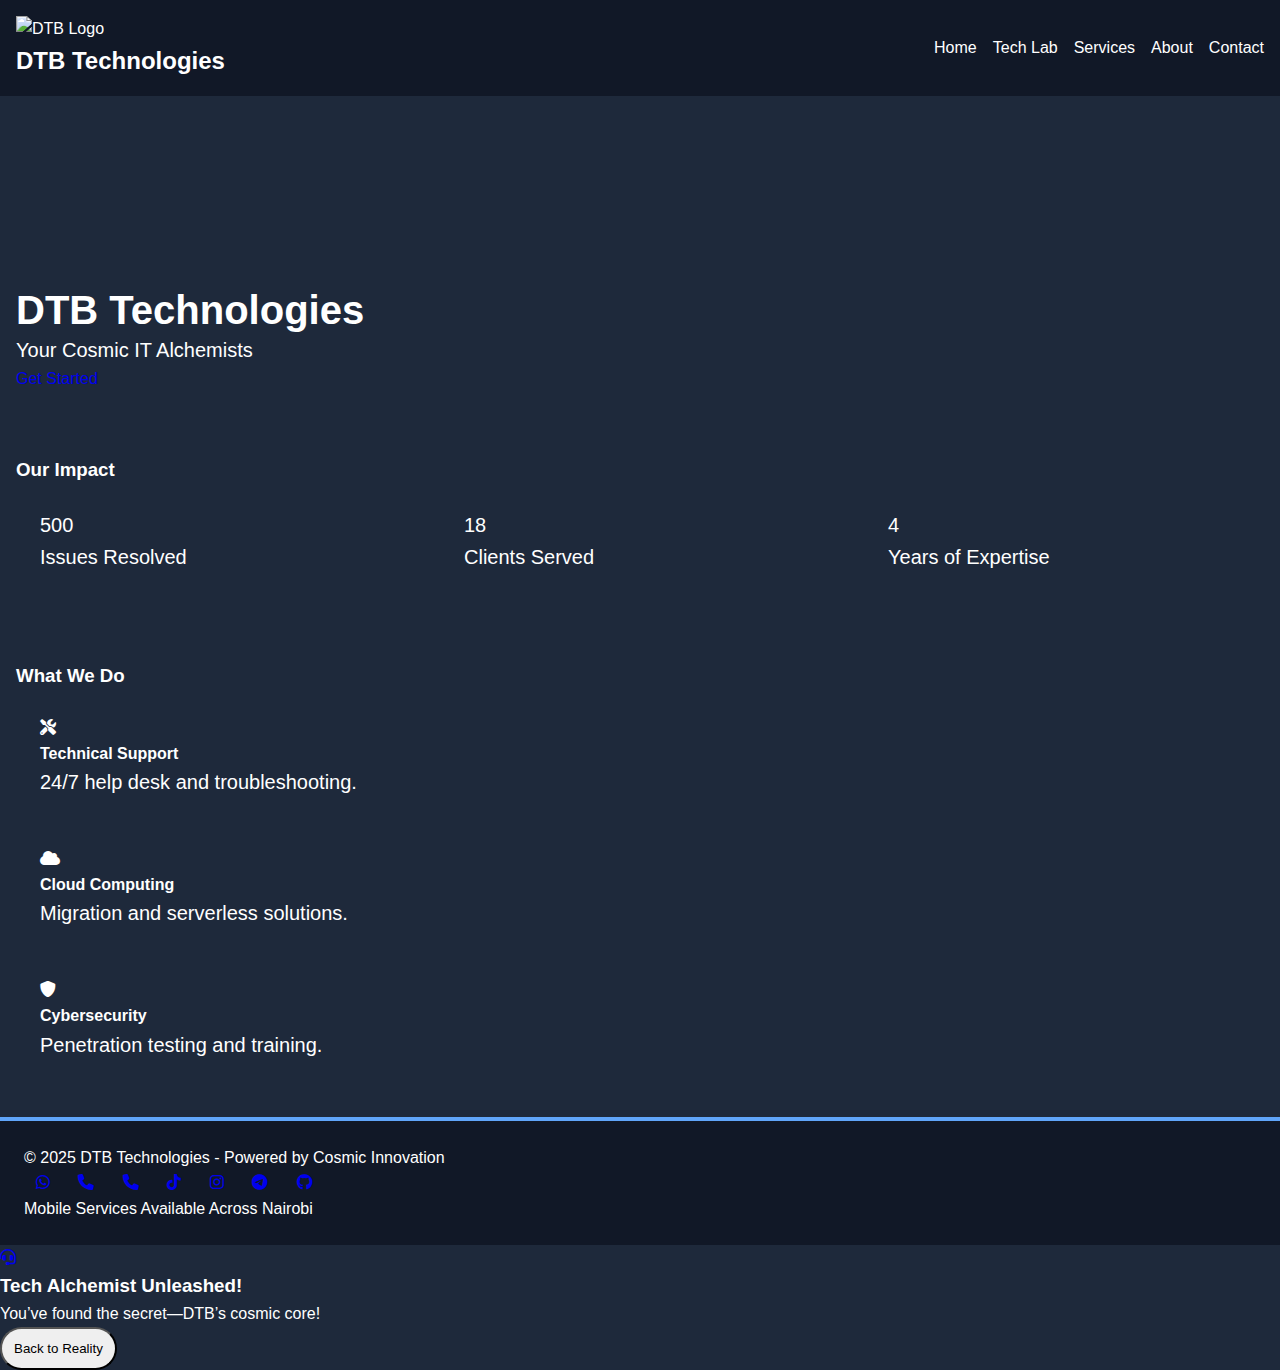
==== index.html @ 1be94500 "Add files via upload" ====
<!DOCTYPE html>
<html lang="en" class="scroll-smooth">
<head>
    <meta charset="UTF-8">
    <title>DTB Technologies - Home</title>
    <script src="https://cdn.tailwindcss.com"></script>
    <link rel="stylesheet" href="styles.css">
    <link rel="stylesheet" href="https://cdnjs.cloudflare.com/ajax/libs/font-awesome/6.0.0-beta3/css/all.min.css">
</head>
<body>
    <header class="p-4 bg-gray-900 text-white sticky top-0 flex justify-between items-center z-20 animate-float">
        <div class="flex items-center">
            <img src="assets/logo.png" alt="DTB Logo" class="h-10 mr-2 cursor-pointer" id="easter-egg">
            <h1 class="text-2xl font-bold">DTB Technologies</h1>
        </div>
        <nav class="flex gap-6">
            <a href="index.html" class="nav-link">Home</a>
            <a href="tech-lab.html" class="nav-link">Tech Lab</a>
            <a href="services.html" class="nav-link">Services</a>
            <a href="about.html" class="nav-link">About</a>
            <a href="contact.html" class="nav-link">Contact</a>
        </nav>
    </header>
    <main>
        <!-- Hero with Video -->
        <section class="relative min-h-[60vh] flex items-center justify-center text-center overflow-hidden">
            <video autoplay muted loop class="absolute inset-0 w-full h-full object-cover z-0 animate-video-glitch">
                <source src="assets/tech-video.mp4" type="video/mp4">
            </video>
            <div class="absolute inset-0 bg-black opacity-60 z-10 animate-flicker"></div>
            <div id="particles-js" class="absolute inset-0 z-15"></div>
            <div class="relative z-20">
                <h2 class="text-7xl font-bold text-blue-400 animate-glitch">DTB Technologies</h2>                <p class="text-3xl mt-4 text-white animate-text-buzz">Your Cosmic IT Alchemists</p>
                <a href="services.html" class="mt-8 inline-block p-4 bg-blue-500 text-white rounded-full hover:bg-blue-600 animate-pulse-cta">Get Started</a>
            </div>
        </section>

        <!-- Stats -->
        <section class="p-10 bg-slate-900 text-center">
            <h3 class="text-4xl font-bold text-blue-400 mb-8 animate-spin-slow">Our Impact</h3>
            <div class="grid grid-cols-3 gap-6">
            <div class="p-6 animate-bounce">
                    <p class="text-5xl text-white counter" data-target="500">0</p>
                    <p class="text-xl mt-2">Issues Resolved</p>
                </div>
                <div class="p-6 animate-bounce">
                    <p class="text-5xl text-white counter" data-target="50">0</p>
                    <p class="text-xl mt-2">Clients Served</p>
                </div>
                <div class="p-6 animate-bounce">
                    <p class="text-5xl text-white counter" data-target="10">0</p>
                    <p class="text-xl mt-2">Years of Expertise</p>
                </div>
            </div>
        </section>

        <!-- Service Teaser Carousel -->
        <section class="p-10 bg-gray-800">
            <h3 class="text-4xl font-bold text-blue-400 text-center mb-8 animate-wobble">What We Do</h3>
            <div id="carousel" class="relative overflow-hidden">
                <div class="flex transition-transform duration-500 ease-in-out">
                    <div class="min-w-full p-6 bg-slate-900 rounded-lg text-center animate-slide-in">
                        <i class="fas fa-tools text-4xl text-blue-400 mb-4"></i>
                        <h4 class="text-2xl text-white">Technical Support</h4>
                        <p class="mt-2">24/7 help desk and troubleshooting.</p>
                    </div>
                    <div class="min-w-full p-6 bg-slate-900 rounded-lg text-center animate-slide-in">
                        <i class="fas fa-cloud text-4xl text-blue-400 mb-4"></i>
                        <h4 class="text-2xl text-white">Cloud Computing</h4>
                        <p class="mt-2">Migration and serverless solutions.</p>
                    </div>
                    <div class="min-w-full p-6 bg-slate-900 rounded-lg text-center animate-slide-in">
                        <i class="fas fa-shield-alt text-4xl text-blue-400 mb-4"></i>
                        <h4 class="text-2xl text-white">Cybersecurity</h4>
                        <p class="mt-2">Penetration testing and training.</p>
                    </div>
                </div>
            </div>
        </section>
    </main>

    <footer class="p-6 bg-gray-900 text-white text-center border-t-4 border-blue-400 animate-neon-footer relative overflow-hidden">
        <div class="absolute inset-0 bg-gradient-to-r from-blue-500/20 to-transparent animate-gradient-shift"></div>
        <p class="text-xl relative z-10">© 2025 DTB Technologies - Powered by Cosmic Innovation</p>
        <div class="mt-4 flex justify-center gap-6 relative z-10 flex-wrap">
            <a href="https://wa.me/+254729983567" target="_blank" class="p-3 bg-green-500 text-white rounded-full hover:bg-green-600 hover:scale-110 transition-all" title="WhatsApp Us (+254-729983567)"><i class="fab fa-whatsapp text-xl"></i></a>
            <a href="tel:+254729983567" target="_blank" class="p-3 bg-blue-500 text-white rounded-full hover:bg-blue-600 hover:scale-110 transition-all" title="Call Us (+254-729983567)"><i class="fas fa-phone text-xl"></i></a>
            <a href="tel:+254104160502" target="_blank" class="p-3 bg-blue-500 text-white rounded-full hover:bg-blue-600 hover:scale-110 transition-all" title="Call Us (+254-104160502)"><i class="fas fa-phone text-xl"></i></a>
            <a href="https://www.tiktok.com/@yourhandle" target="_blank" class="p-3 bg-black text-white rounded-full hover:bg-gray-800 hover:scale-110 transition-all" title="Follow on TikTok"><i class="fab fa-tiktok text-xl"></i></a>
            <a href="https://www.instagram.com/yourhandle" target="_blank" class="p-3 bg-pink-500 text-white rounded-full hover:bg-pink-600 hover:scale-110 transition-all" title="Follow on Instagram"><i class="fab fa-instagram text-xl"></i></a>
            <a href="https://t.me/yourhandle" target="_blank" class="p-3 bg-teal-500 text-white rounded-full hover:bg-teal-600 hover:scale-110 transition-all" title="Join on Telegram"><i class="fab fa-telegram text-xl"></i></a>
            <a href="https://github.com/DTBbuilds" target="_blank" class="p-3 bg-gray-700 text-white rounded-full hover:bg-gray-600 hover:scale-110 transition-all" title="Check on GitHub"><i class="fab fa-github text-xl"></i></a>
        </div>
        <div class="mt-4 text-sm relative z-10">Mobile Services Available Across Nairobi</div>
    </footer>

    <!-- Contact Orb -->
    <a href="help.html" id="contact-orb" class="fixed bottom-10 right-10 w-16 h-16 bg-blue-500 rounded-full flex items-center justify-center cursor-pointer z-20" data-tooltip="Need help? Chat now!">
        <i class="fas fa-headset text-2xl text-white"></i>
    </a>

    <script src="https://cdn.jsdelivr.net/npm/particles.js@2.0.0/particles.min.js"></script>
    <script>
        particlesJS('particles-js', {
            particles: { number: { value: 100 }, color: { value: '#60a5fa' }, size: { value: 4 }, move: { speed: 3 } },
            interactivity: { events: { onhover: { enable: true, mode: 'repulse' }, onclick: { enable: true, mode: 'push' } } }
        });
    </script>
    <script src="script.js"></script>
    <div id="easter-egg" class="fixed inset-0 bg-black bg-opacity-80 flex items-center justify-center z-50 hidden">
        <div class="text-center">
            <h3 class="text-5xl font-bold text-blue-400 animate-glitch">Tech Alchemist Unleashed!</h3>
            <p class="text-2xl text-white mt-4">You’ve found the secret—DTB’s cosmic core!</p>
            <button id="close-egg" class="mt-6 p-3 bg-blue-500 text-white rounded-full hover:bg-blue-600">Back to Reality</button>
        </div>
    </div>
</body>
</html>
---- styles.css ----
/* Reset & Base Styles */
* {
    margin: 0;
    padding: 0;
    box-sizing: border-box;
}
body {
    font-family: Arial, sans-serif;
    background: #1e293b;
    color: #fff;
    line-height: 1.6;
}

/* Header */
header {
    padding: 1rem;
    background: #111827;
    position: sticky;
    top: 0;
    z-index: 20;
    display: flex;
    flex-wrap: wrap;
    justify-content: space-between;
    align-items: center;
}
header img {
    height: 2.5rem;
}
header h1 {
    font-size: 1.5rem;
}
nav {
    display: flex;
    gap: 1rem;
    flex-wrap: wrap;
}
nav a {
    color: #fff;
    text-decoration: none;
    font-size: 1rem;
}

/* Hero Sections */
section {
    padding: 2rem 1rem;
}
section h2 {
    font-size: 2.5rem;
    line-height: 1.2;
}
section p {
    font-size: 1.25rem;
}
.animate-glitch {
    animation: glitch 1s infinite;
}
@keyframes glitch {
    0% { transform: translate(0); }
    20% { transform: translate(-2px, 2px); }
    40% { transform: translate(2px, -2px); }
    60% { transform: translate(-2px, 0); }
    80% { transform: translate(2px, 2px); }
    100% { transform: translate(0); }
}

/* Grids & Cards */
.grid {
    display: grid;
    gap: 1.5rem;
    max-width: 80rem;
    margin: 0 auto;
}
.p-6 {
    padding: 1.5rem;
}
.animate-float {
    animation: float 4s infinite ease-in-out;
}
@keyframes float {
    0% { transform: translateY(0); }
    50% { transform: translateY(-0.5rem); }
    100% { transform: translateY(0); }
}
.animate-neon {
    animation: neon 2s infinite;
}
@keyframes neon {
    0% { text-shadow: 0 0 5px #60a5fa; }
    50% { text-shadow: 0 0 15px #60a5fa; }
    100% { text-shadow: 0 0 5px #60a5fa; }
}

/* Buttons & Links */
a {
    text-decoration: none;
}
.p-3 {
    padding: 0.75rem;
}
.rounded-full {
    border-radius: 9999px;
}
.hover\:scale-110:hover {
    transform: scale(1.1);
}
.transition-all {
    transition: all 0.3s ease;
}
.animate-pulse-cta {
    animation: pulseCTA 2s infinite;
}
@keyframes pulseCTA {
    0% { box-shadow: 0 0 5px #60a5fa; }
    50% { box-shadow: 0 0 15px #60a5fa; }
    100% { box-shadow: 0 0 5px #60a5fa; }
}

/* Footer */
footer {
    padding: 1.5rem 1rem;
    background: #111827;
    border-top: 4px solid #60a5fa;
}
footer .flex {
    gap: 1rem;
    flex-wrap: wrap;
    justify-content: center;
}
.animate-neon-footer {
    animation: neonFooter 3s infinite;
}
@keyframes neonFooter {
    0% { border-color: #60a5fa; }
    50% { border-color: #2563eb; }
    100% { border-color: #60a5fa; }
}
.animate-gradient-shift {
    animation: gradientShift 5s infinite alternate;
}
@keyframes gradientShift {
    0% { transform: translateX(-100%); }
    100% { transform: translateX(100%); }
}
footer a, .p-6 a {
    position: relative;
    overflow: hidden;
    animation: subtlePulse 2s infinite;
}
footer a::after, .p-6 a::after {
    content: '';
    position: absolute;
    top: -100%;
    left: -100%;
    width: 300%;
    height: 300%;
    background: radial-gradient(circle, rgba(255, 255, 255, 0.3) 0%, transparent 70%);
    transition: all 0.6s ease;
    opacity: 0;
}
footer a:hover::after, .p-6 a:hover::after {
    opacity: 1;
    top: 100%;
    left: 100%;
}
@keyframes subtlePulse {
    0% { box-shadow: 0 0 5px rgba(96, 165, 250, 0.5); }
    50% { box-shadow: 0 0 10px rgba(96, 165, 250, 0.7); }
    100% { box-shadow: 0 0 5px rgba(96, 165, 250, 0.5); }
}

/* Contact Orb */
#contact-orb {
    animation: pulse 2s infinite;
}
@keyframes pulse {
    0% { box-shadow: 0 0 5px #60a5fa; }
    50% { box-shadow: 0 0 15px #60a5fa; }
    100% { box-shadow: 0 0 5px #60a5fa; }
}

/* Media Queries */
@media (max-width: 768px) {
    header {
        flex-direction: column;
        gap: 1rem;
    }
    header h1 {
        font-size: 1.25rem;
    }
    nav {
        justify-content: center;
        font-size: 0.9rem;
    }
    section h2 {
        font-size: 2rem;
    }
    section p {
        font-size: 1rem;
    }
    .grid {
        grid-template-columns: 1fr;
    }
    .text-7xl {
        font-size: 2.5rem;
    }
    .text-5xl {
        font-size: 2rem;
    }
    .text-4xl {
        font-size: 1.75rem;
    }
    .text-3xl {
        font-size: 1.5rem;
    }
    .text-2xl {
        font-size: 1.25rem;
    }
    #contact-orb {
        width: 3rem;
        height: 3rem;
        bottom: 1rem;
        right: 1rem;
    }
    #contact-orb i {
        font-size: 1.25rem;
    }
    footer .text-xl {
        font-size: 1rem;
    }
    footer .text-sm {
        font-size: 0.875rem;
    }
}

@media (min-width: 769px) {
    .grid-cols-2 {
        grid-template-columns: repeat(2, 1fr);
    }
    .grid-cols-3 {
        grid-template-columns: repeat(3, 1fr);
    }
}
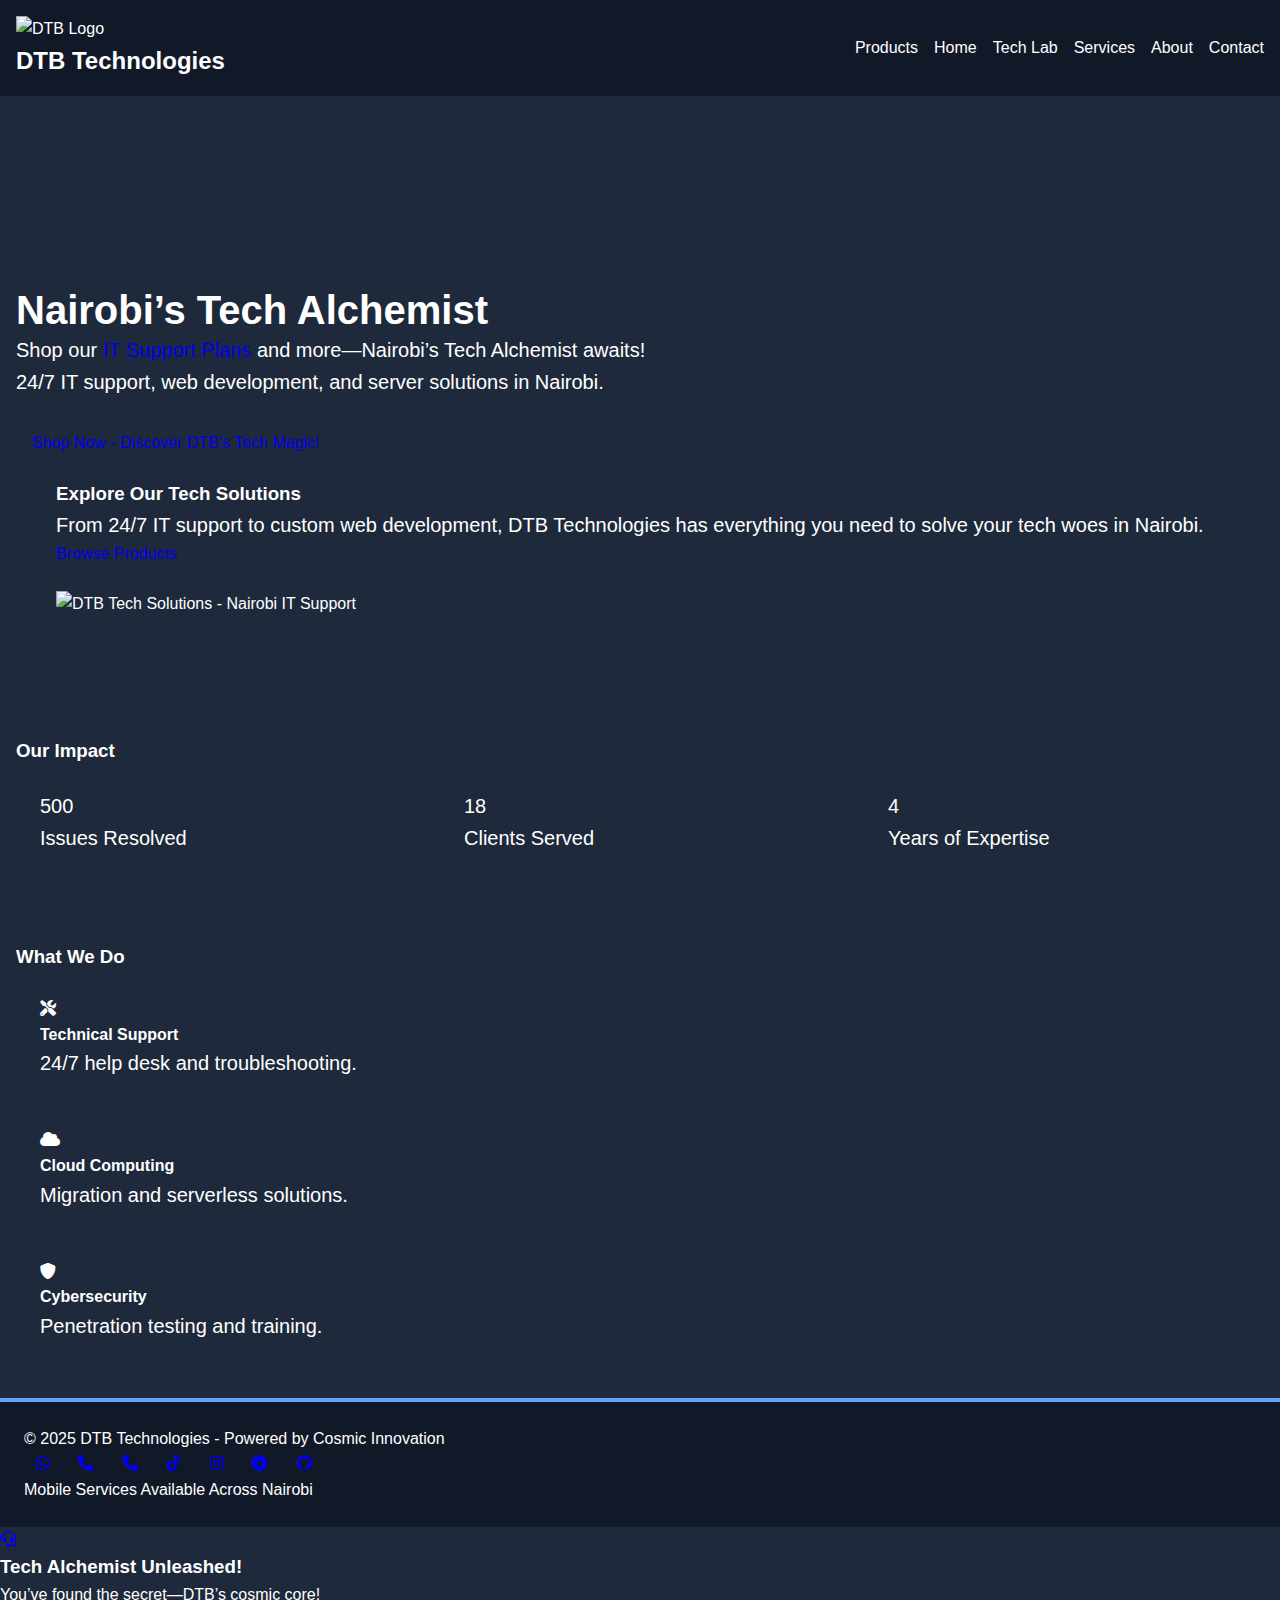
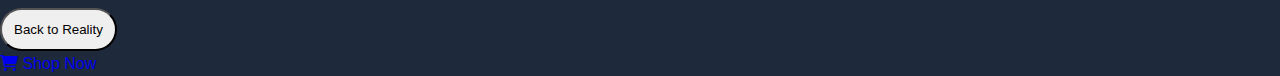
==== commit 8f4cd8bc: "Add files via upload" ====
--- a/index.html
+++ b/index.html
@@ -1,6 +1,8 @@
 <!DOCTYPE html>
 <html lang="en" class="scroll-smooth">
 <head>
+    <meta name="description" content="DTB Technologies: Nairobi's Tech Alchemist. IT support, web development, server solutions—24/7. Call +254-729983567.">
+    <meta name="keywords" content="Nairobi IT support, web development Kenya, tech alchemist Nairobi, 24/7 IT help Kenya, server solutions Nairobi">
     <meta charset="UTF-8">
     <title>DTB Technologies - Home</title>
     <script src="https://cdn.tailwindcss.com"></script>
@@ -14,6 +16,7 @@
             <h1 class="text-2xl font-bold">DTB Technologies</h1>
         </div>
         <nav class="flex gap-6">
+            <a href="products.html" class="text-blue-400 mx-2">Products</a>
             <a href="index.html" class="nav-link">Home</a>
             <a href="tech-lab.html" class="nav-link">Tech Lab</a>
             <a href="services.html" class="nav-link">Services</a>
@@ -24,15 +27,32 @@
     <main>
         <!-- Hero with Video -->
         <section class="relative min-h-[60vh] flex items-center justify-center text-center overflow-hidden">
-            <video autoplay muted loop class="absolute inset-0 w-full h-full object-cover z-0 animate-video-glitch">
+            <video autoplay muted loop class="absolute inset-0 w-full h-full object-cover z-0">
                 <source src="assets/tech-video.mp4" type="video/mp4">
             </video>
-            <div class="absolute inset-0 bg-black opacity-60 z-10 animate-flicker"></div>
-            <div id="particles-js" class="absolute inset-0 z-15"></div>
-            <div class="relative z-20">
-                <h2 class="text-7xl font-bold text-blue-400 animate-glitch">DTB Technologies</h2>                <p class="text-3xl mt-4 text-white animate-text-buzz">Your Cosmic IT Alchemists</p>
-                <a href="services.html" class="mt-8 inline-block p-4 bg-blue-500 text-white rounded-full hover:bg-blue-600 animate-pulse-cta">Get Started</a>
+            <div class="relative z-10">
+                <h2 class="text-7xl font-bold text-blue-400 animate-glitch">Nairobi’s Tech Alchemist</h2>
+                <p class="text-xl mt-4 text-white relative z-10">Shop our <a href="products.html" class="text-blue-400 hover:underline">IT Support Plans</a> and more—Nairobi’s Tech Alchemist awaits!</p>
+                <p class="text-xl mt-4 text-white">24/7 IT support, web development, and server solutions in Nairobi.</p>
             </div>
+            <!-- Shop Now Button and Card -->
+<section class="p-10 text-center">
+    <!-- Glowing Button -->
+    <a href="products.html" class="inline-block p-4 bg-blue-500 text-white rounded-full hover:bg-blue-600 transition-all animate-pulse-cta text-xl font-bold mb-8">
+        Shop Now - Discover DTB’s Tech Magic!
+    </a>
+    <!-- Neon Card -->
+    <div class="grid grid-cols-1 md:grid-cols-2 gap-6 max-w-4xl mx-auto bg-gray-800 p-6 rounded-lg animate-neon">
+        <div class="text-left">
+            <h3 class="text-3xl text-blue-400 mb-4 animate-glitch">Explore Our Tech Solutions</h3>
+            <p class="text-white">From 24/7 IT support to custom web development, DTB Technologies has everything you need to solve your tech woes in Nairobi.</p>
+            <a href="products.html" class="inline-block mt-4 p-2 bg-blue-500 text-white rounded hover:bg-blue-600">Browse Products</a>
+        </div>
+        <div>
+            <img src="assets/tech-solutions.png" alt="DTB Tech Solutions - Nairobi IT Support" class="h-40 mx-auto rounded-lg">
+        </div>
+    </div>
+</section>
         </section>
 
         <!-- Stats -->
@@ -114,5 +134,9 @@
             <button id="close-egg" class="mt-6 p-3 bg-blue-500 text-white rounded-full hover:bg-blue-600">Back to Reality</button>
         </div>
     </div>
+    <!-- Sticky Shop Now Button -->
+<a href="products.html" class="fixed bottom-4 right-4 p-4 bg-blue-500 text-white rounded-full hover:bg-blue-600 animate-pulse-cta z-50">
+    <i class="fas fa-shopping-cart mr-2"></i> Shop Now
+</a>
 </body>
 </html>